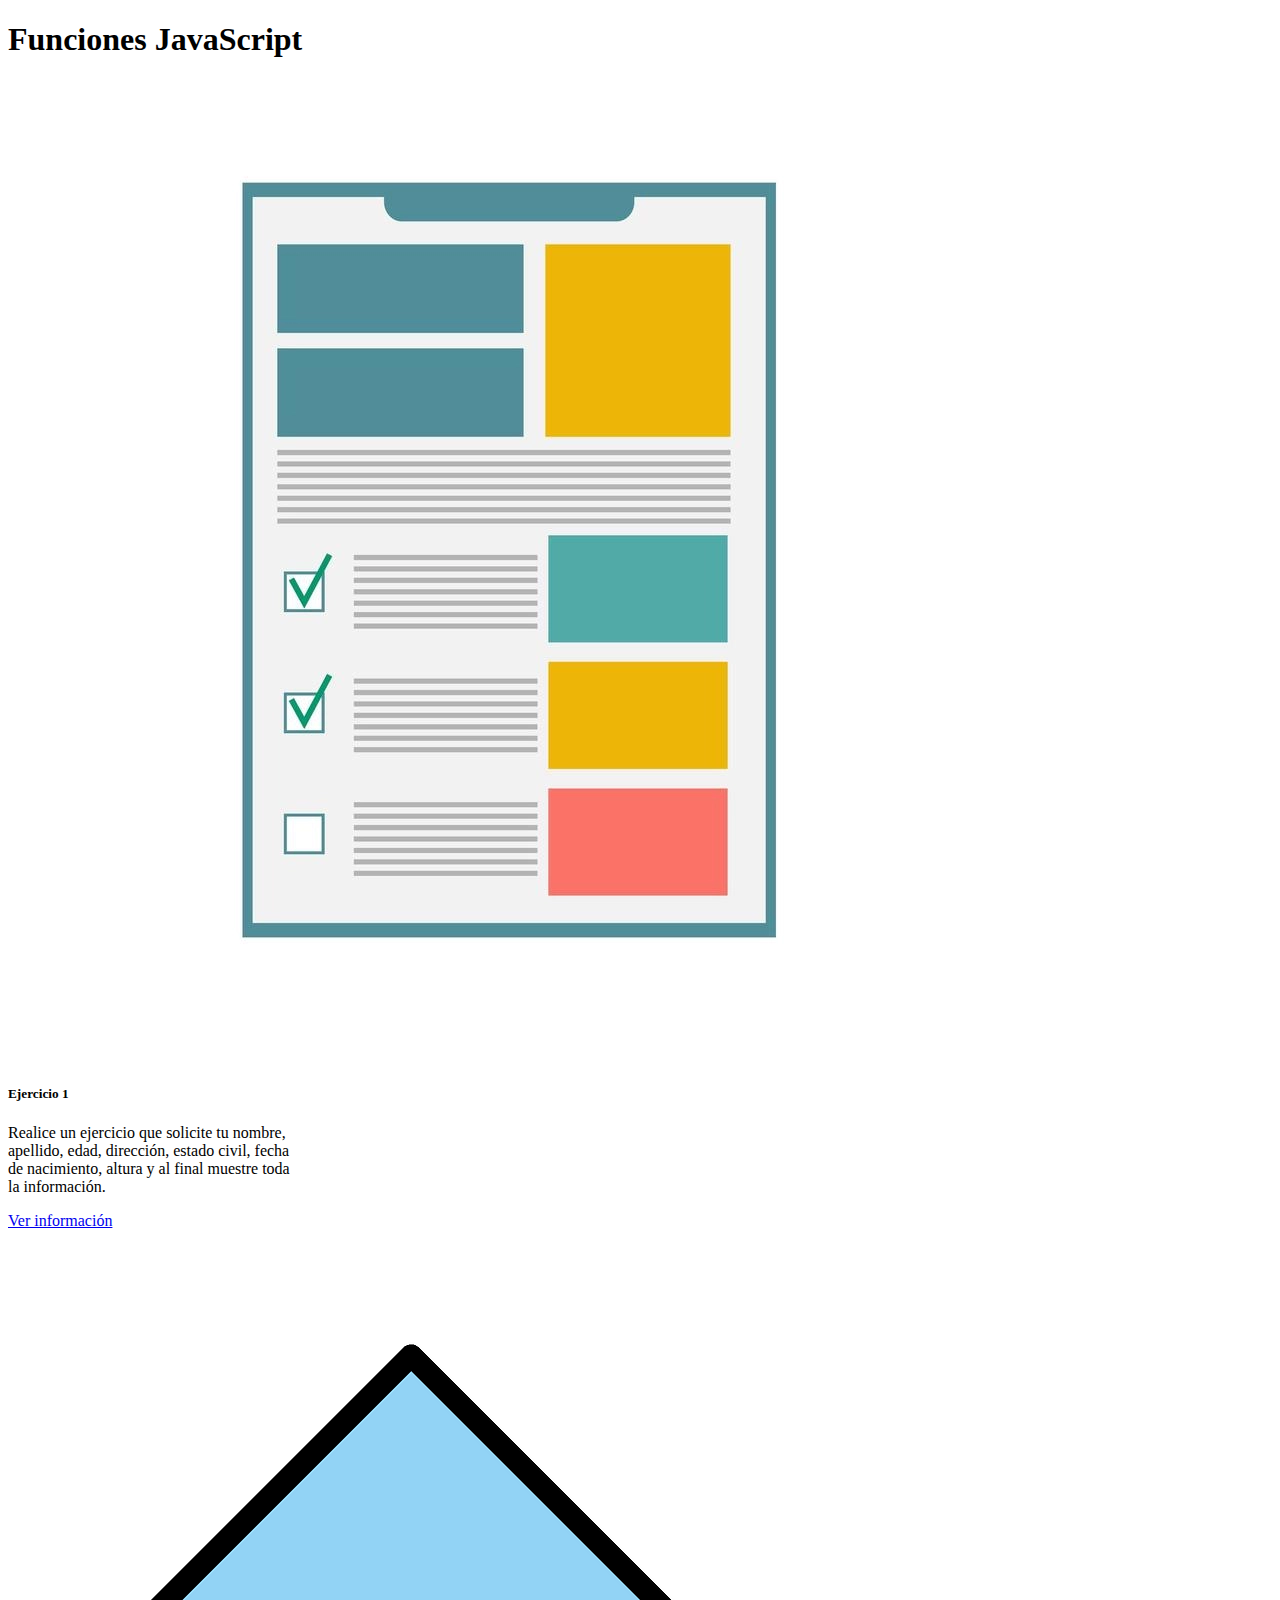
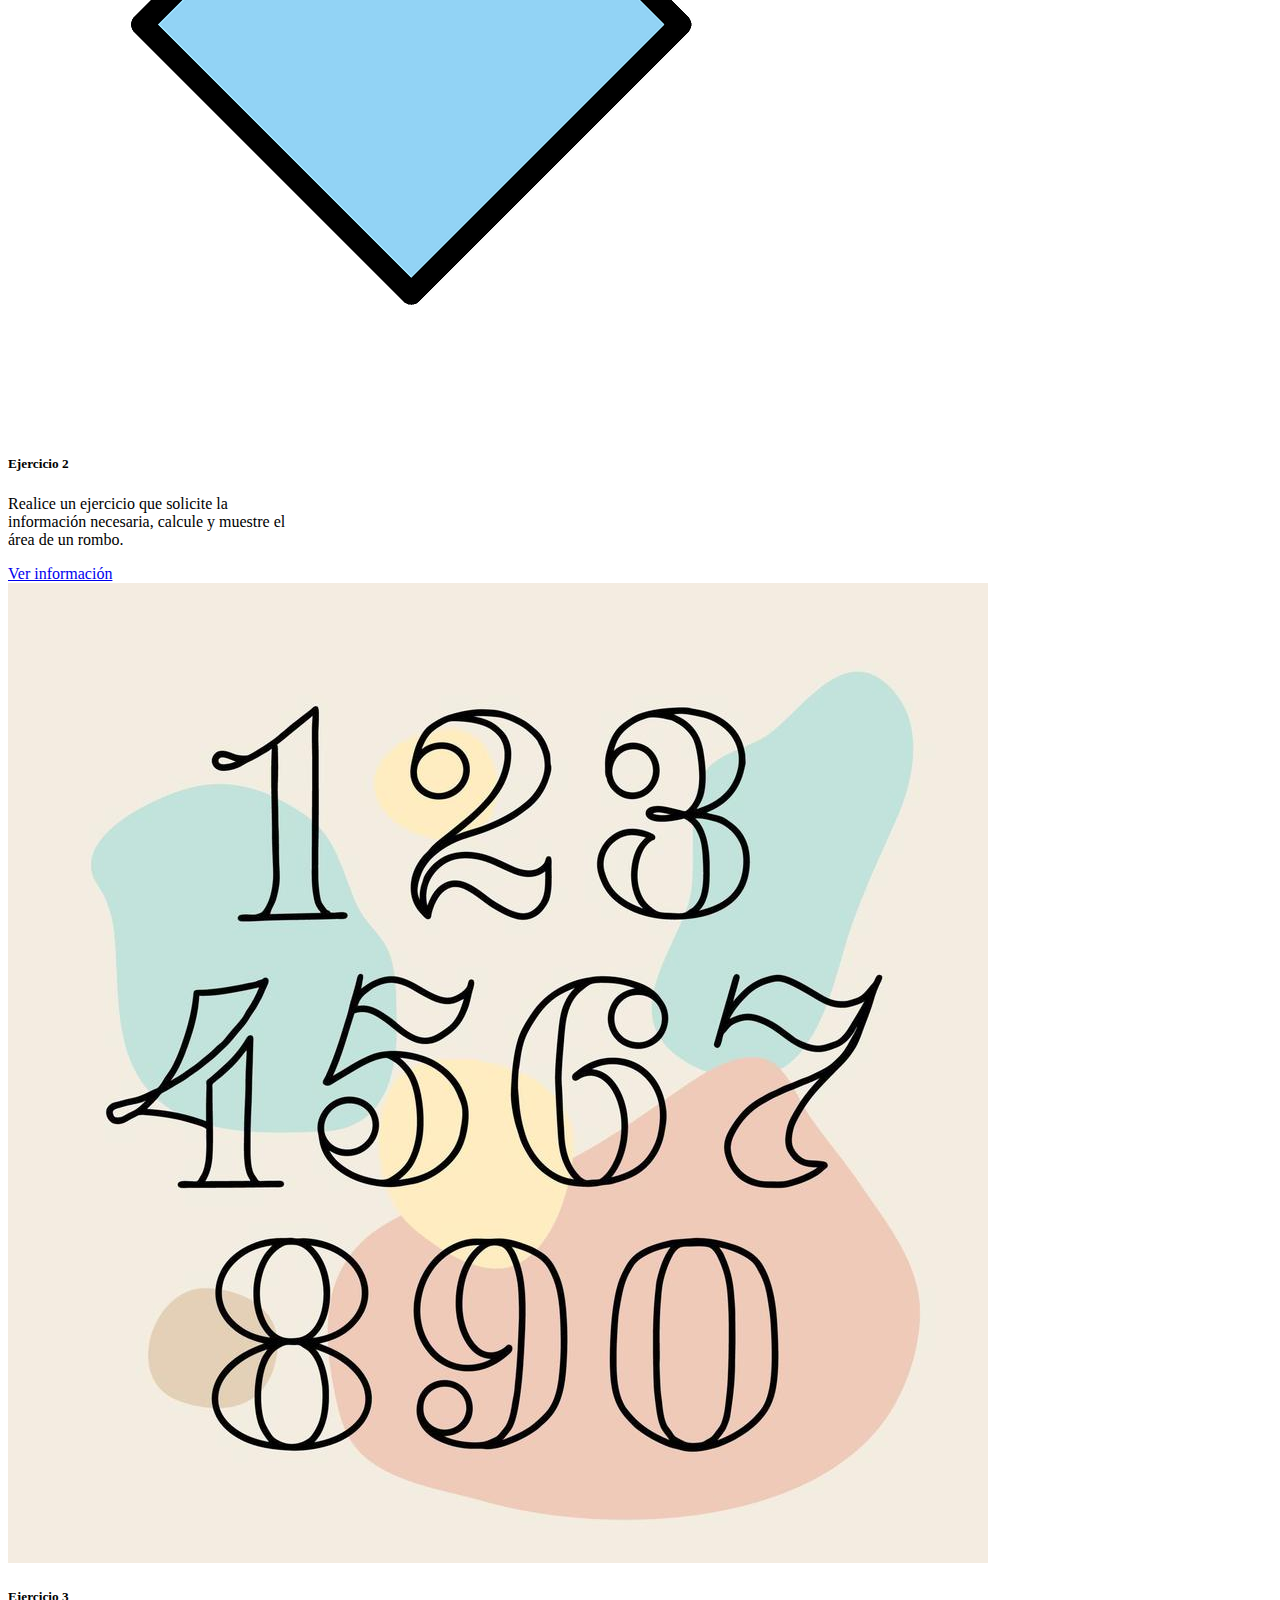
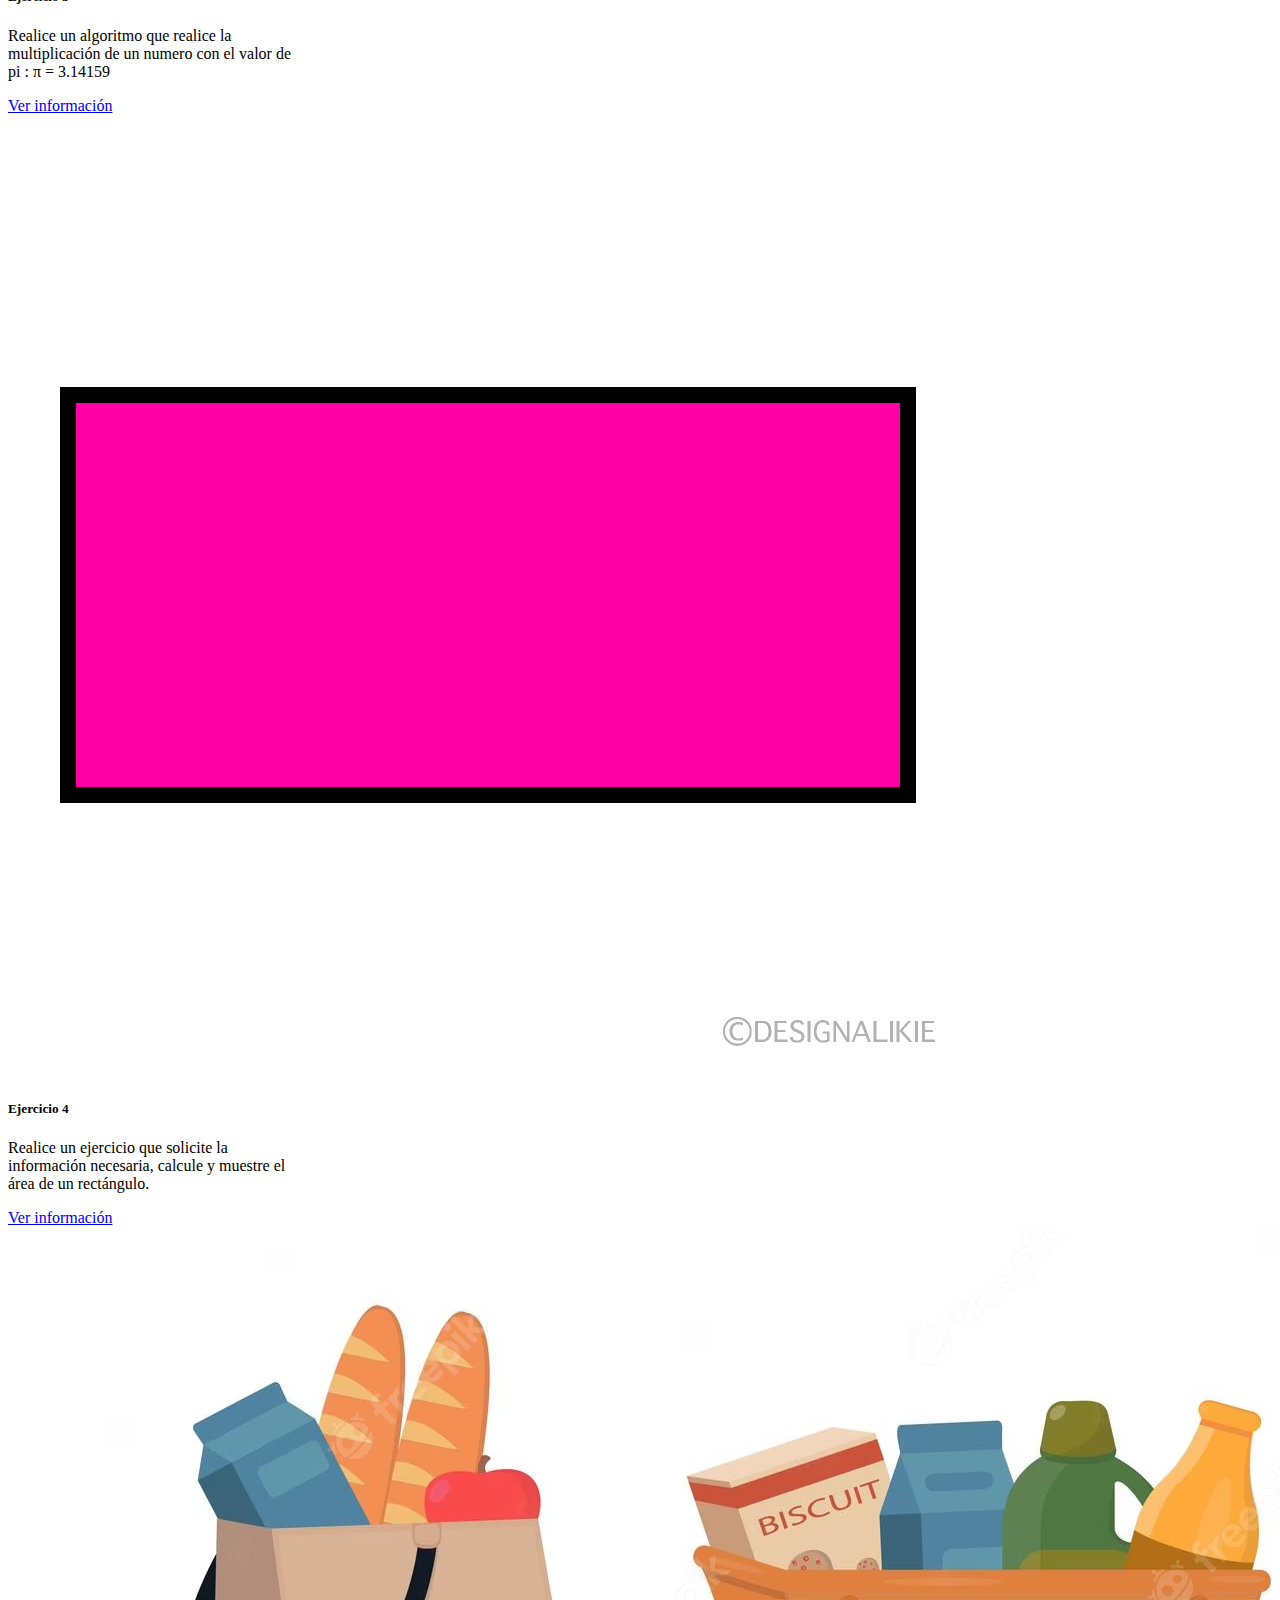
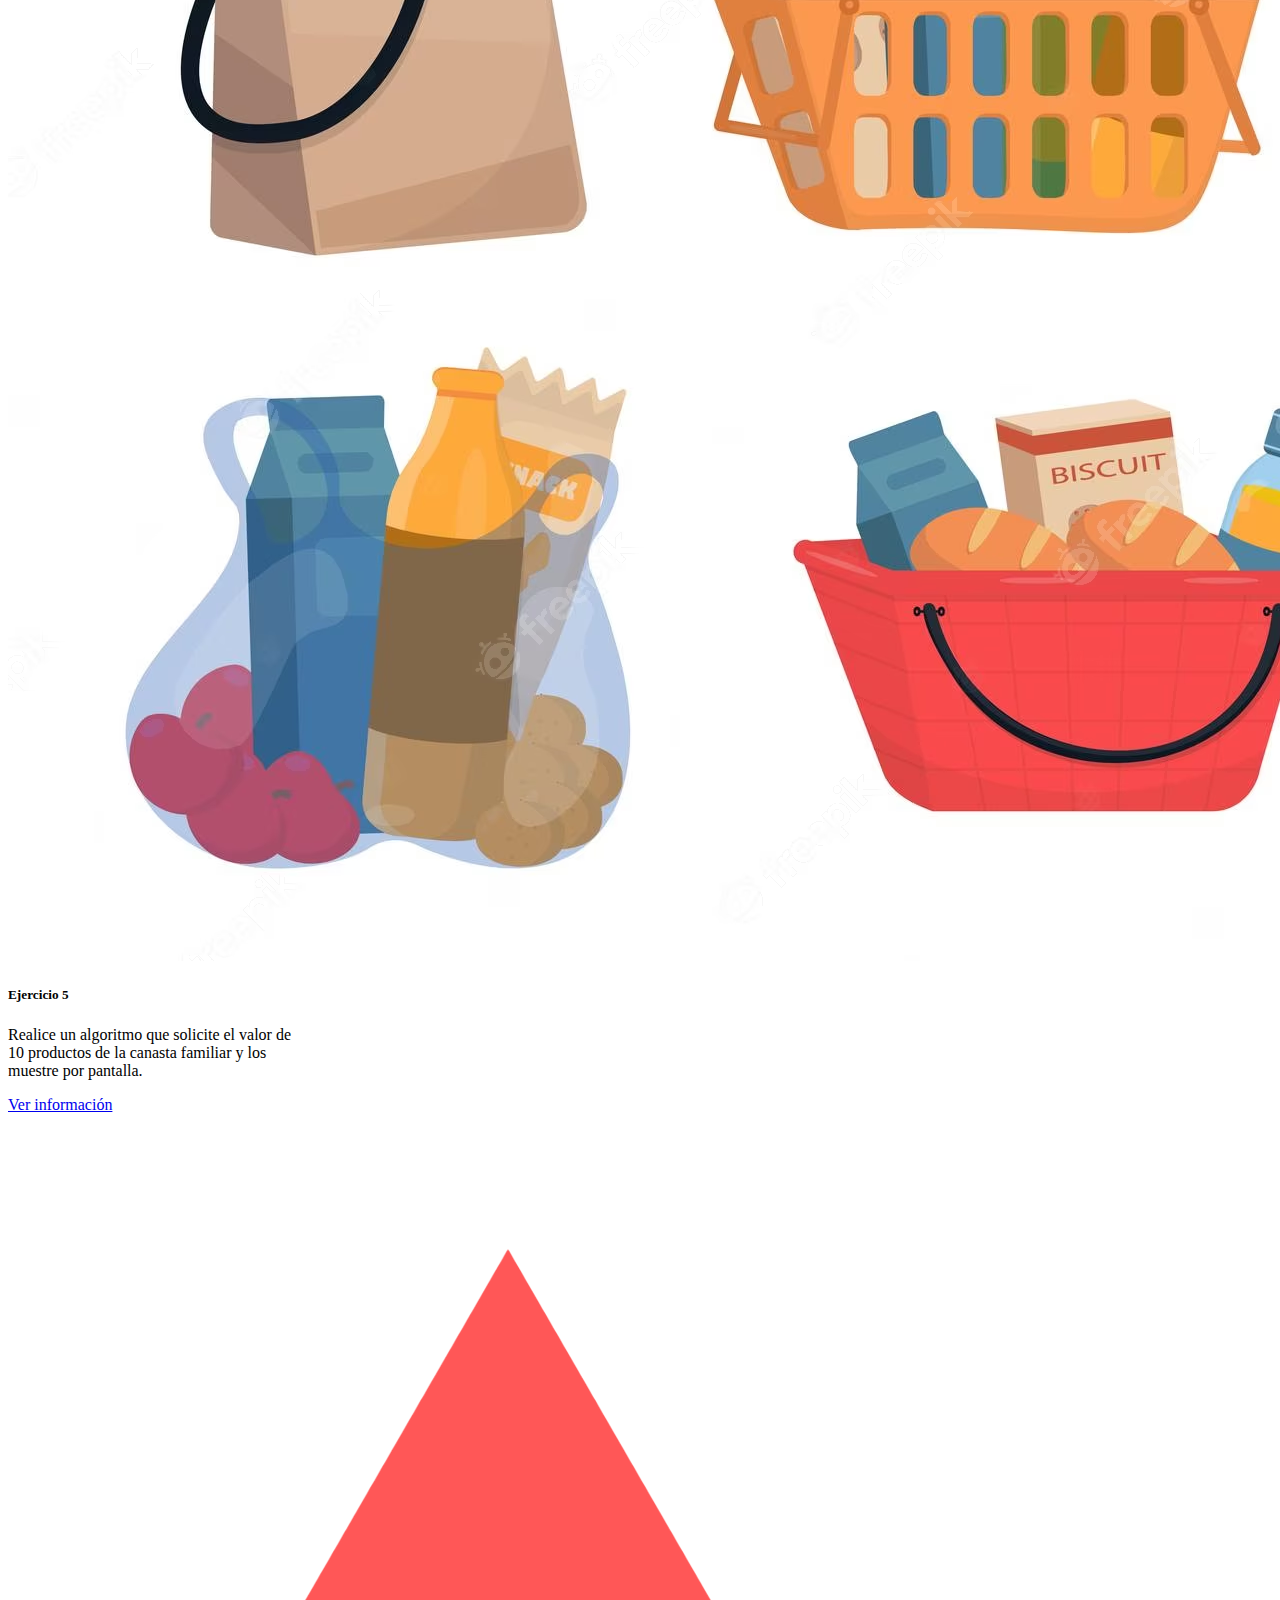
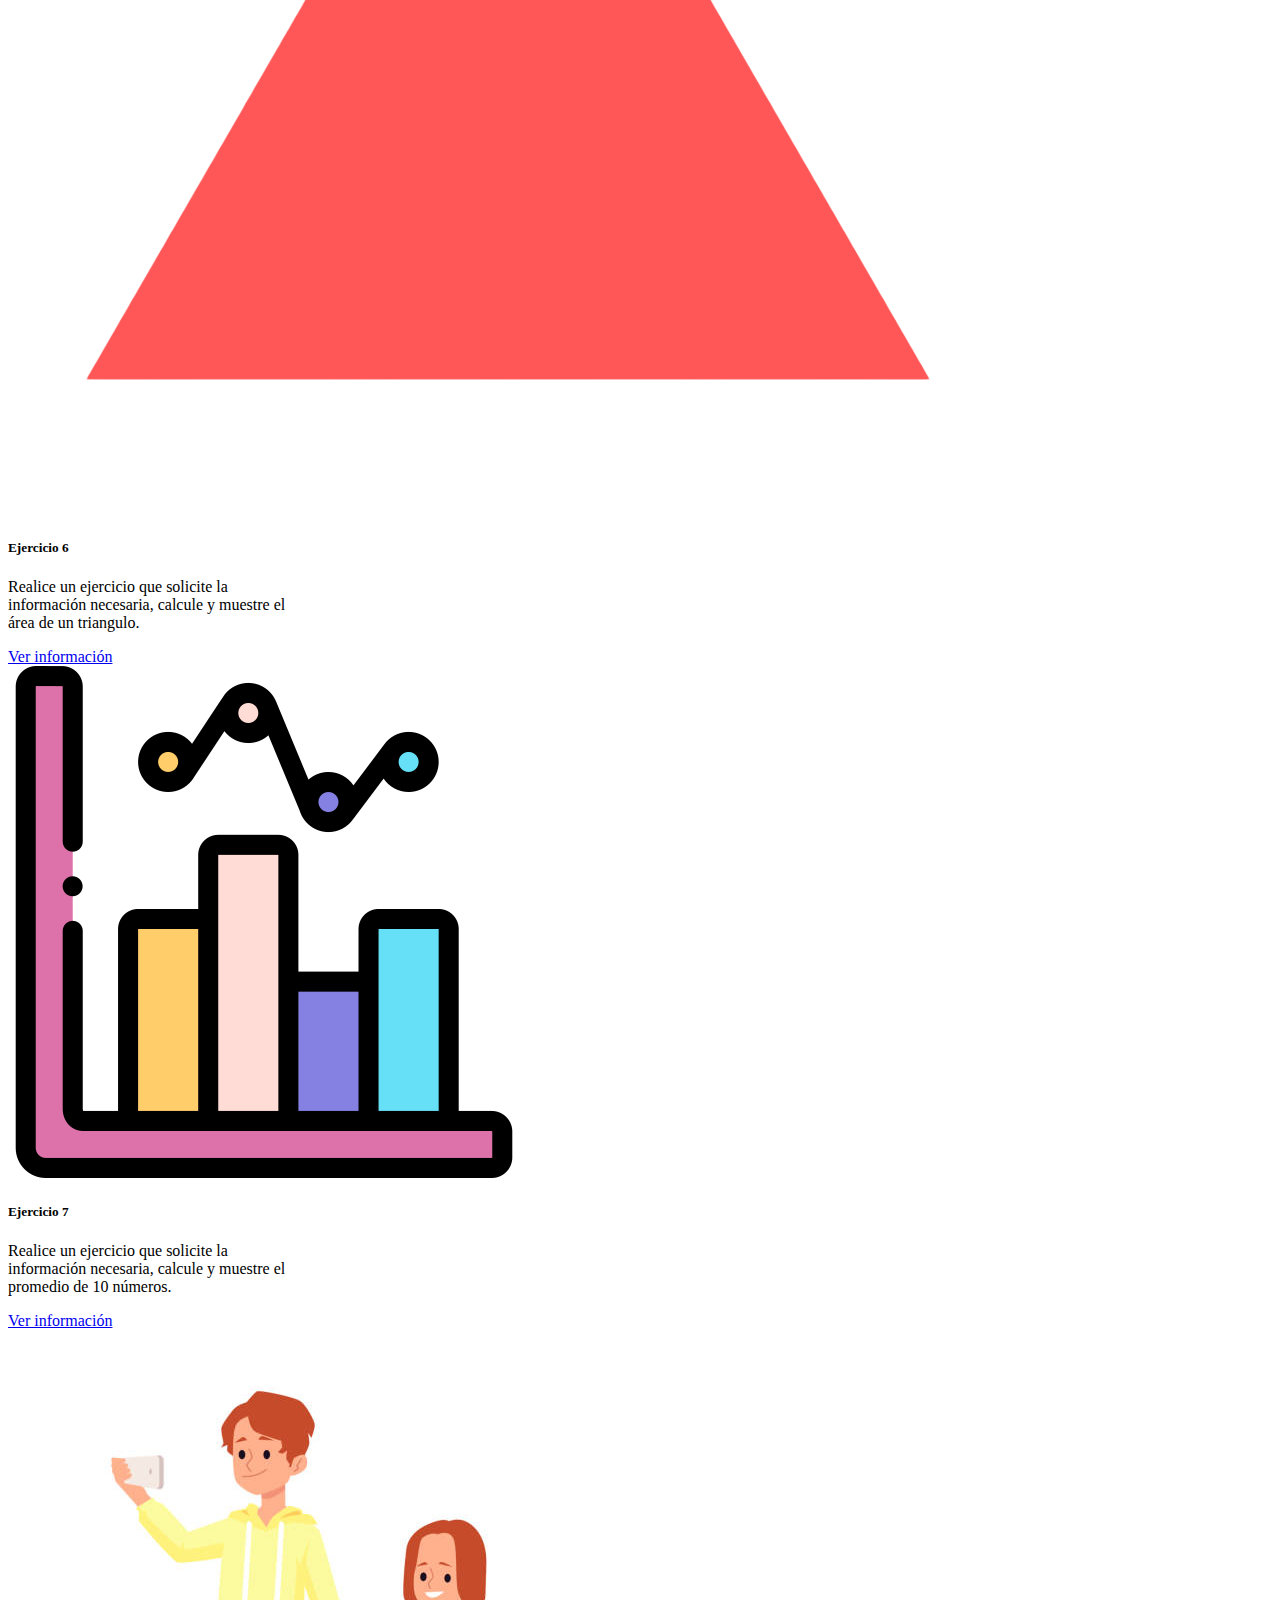
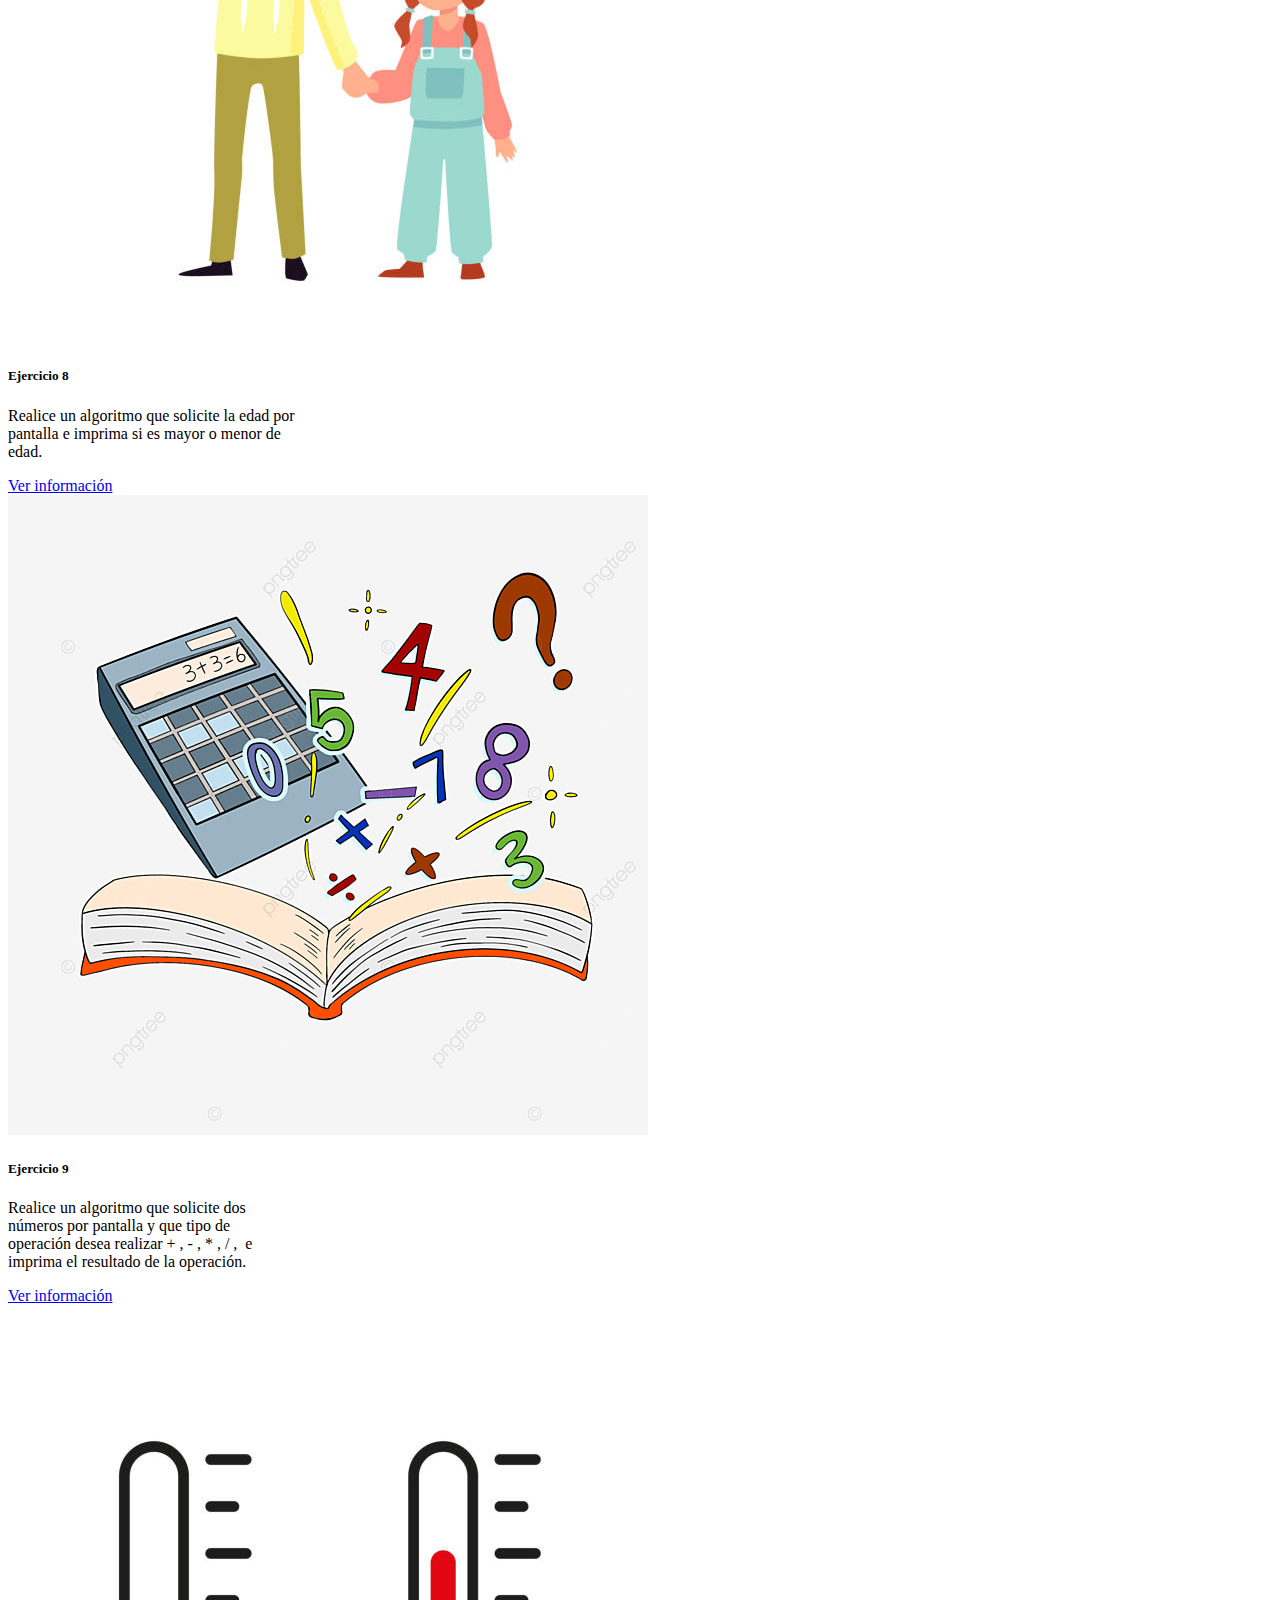
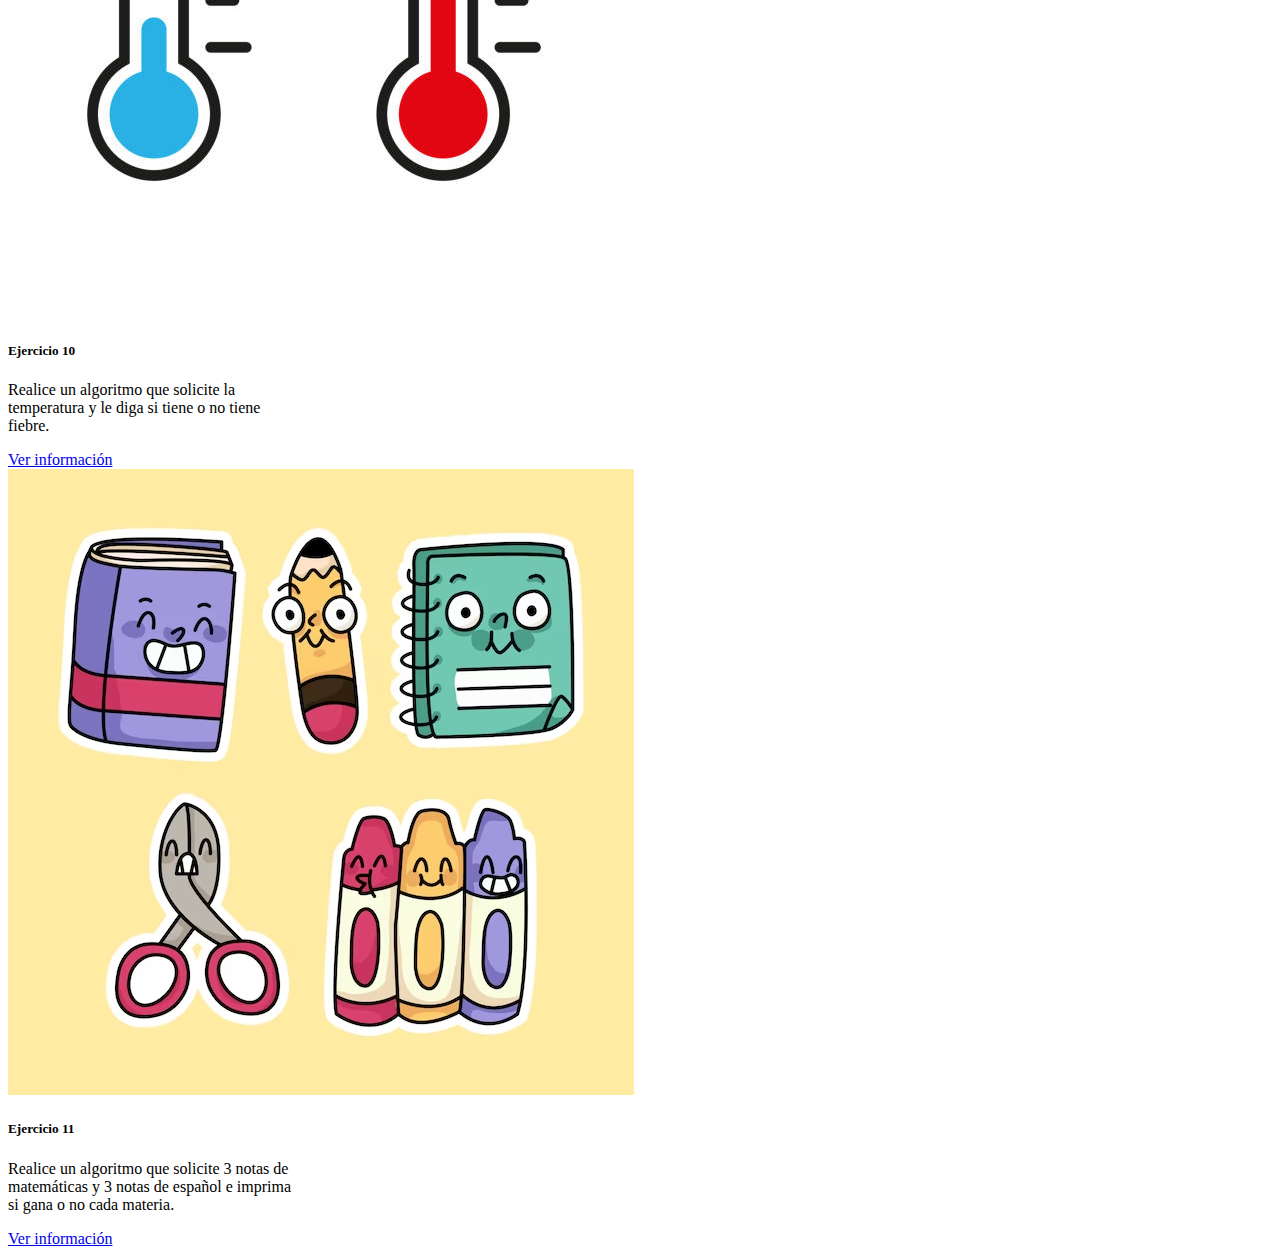
==== funciones.html @ 92b290fd "funciones" ====
<!DOCTYPE html>
<html lang="en">
<head>
    <meta charset="UTF-8">
    <meta http-equiv="X-UA-Compatible" content="IE=edge">
    <meta name="viewport" content="width=device-width, initial-scale=1.0">
    <title>Funciones</title>
    <script src="js/funciones.js"></script>
    <script src="js/index.js"></script>
    
    <script src="https://cdn.jsdelivr.net/npm/@popperjs/core@2.11.6/dist/umd/popper.min.js" integrity="sha384-oBqDVmMz9ATKxIep9tiCxS/Z9fNfEXiDAYTujMAeBAsjFuCZSmKbSSUnQlmh/jp3" crossorigin="anonymous"></script>
    <script src="https://cdn.jsdelivr.net/npm/bootstrap@5.3.0-alpha1/dist/js/bootstrap.min.js" integrity="sha384-mQ93GR66B00ZXjt0YO5KlohRA5SY2XofN4zfuZxLkoj1gXtW8ANNCe9d5Y3eG5eD" crossorigin="anonymous"></script>
    <link href="https://cdn.jsdelivr.net/npm/bootstrap@5.3.0-alpha1/dist/css/bootstrap.min.css" rel="stylesheet" integrity="sha384-GLhlTQ8iRABdZLl6O3oVMWSktQOp6b7In1Zl3/Jr59b6EGGoI1aFkw7cmDA6j6gD" crossorigin="anonymous">
</head>
<body>
    
    <div class="p-3 mb-2 bg-info text-dark">
        <h1>Funciones JavaScript</h1>
    </div>

   <div class="contenedor">
    
    <div class="container text-center">
        <div class="row align-items-start">
          <div class="col">
            <div class="card" style="width: 18rem;">
                <img src="img/ej1.jpg" class="card-img-top" alt="...">
                <div class="card-body">
                  <h5 class="card-title">Ejercicio 1</h5>
                  <p class="card-text">Realice un ejercicio que solicite tu nombre, apellido, edad, dirección, estado civil, fecha de nacimiento, altura y al final muestre toda la información.</p>
                  <a href="javascript:ejercicio1()" class="btn btn-primary">Ver información</a>
                </div>
              </div>
          </div>

          

          <div class="col">
            <div class="card" style="width: 18rem;">
                <img src="img/ej2.jpg" class="card-img-top" alt="...">
                <div class="card-body">
                  <h5 class="card-title">Ejercicio 2</h5>
                  <p class="card-text"> Realice un ejercicio que solicite la información necesaria, calcule y muestre el área de un rombo.</p>
                  <a href="javascript:ejercicio2()" class="btn btn-primary">Ver información</a>
                </div>
              </div>
          </div> 
          <div class="col">
            <div class="card" style="width: 18rem;">
                <img src="img/ej3.jpg" class="card-img-top" alt="...">
                <div class="card-body">
                  <h5 class="card-title">Ejercicio 3</h5>
                  <p class="card-text"> Realice un algoritmo que realice la multiplicación de un numero con el valor de pi : π = 3.14159</p>
                  <a href="javascript:ejercicio3()" class="btn btn-primary">Ver información</a>
                </div>
              </div>
          </div>

          <div class="col">
            <div class="card" style="width: 18rem;">
                <img src="img/ej4.png" class="card-img-top" alt="...">
                <div class="card-body">
                  <h5 class="card-title">Ejercicio 4</h5>
                  <p class="card-text"> Realice un ejercicio que solicite la información necesaria, calcule y muestre el área de un rectángulo.</p>
                  <a href="javascript:ejercicio4()" class="btn btn-primary">Ver información</a>
                </div>
              </div>
          </div>

          <div class="col">
            <div class="card" style="width: 18rem;">
                <img src="img/ej5.avif" class="card-img-top" alt="...">
                <div class="card-body">
                  <h5 class="card-title">Ejercicio 5</h5>
                  <p class="card-text"> Realice un algoritmo que solicite el valor de 10 productos de la canasta familiar y los muestre por pantalla.</p>
                  <a href="javascript:ejercicio5()" class="btn btn-primary">Ver información</a>
                </div>
              </div>
          </div>

          <div class="col">
            <div class="card" style="width: 18rem;">
                <img src="img/ej6.png" class="card-img-top" alt="...">
                <div class="card-body">
                  <h5 class="card-title">Ejercicio 6</h5>
                  <p class="card-text"> Realice un ejercicio que solicite la información necesaria, calcule y muestre el área de un triangulo. </p>
                  <a href="javascript:ejercicio6()" class="btn btn-primary">Ver información</a>
                </div>
              </div>
          </div>

          <div class="col">
            <div class="card" style="width: 18rem;">
                <img src="img/ej7.png" class="card-img-top" alt="...">
                <div class="card-body">
                  <h5 class="card-title">Ejercicio 7</h5>
                  <p class="card-text"> Realice un ejercicio que solicite la información necesaria, calcule y muestre el promedio de 10 números. </p>
                  <a href="javascript:ejercicio7()" class="btn btn-primary">Ver información</a>
                </div>
              </div>
          </div>

          <div class="col">
            <div class="card" style="width: 18rem;">
                <img src="img/ej8.jpg" class="card-img-top" alt="...">
                <div class="card-body">
                  <h5 class="card-title">Ejercicio 8</h5>
                  <p class="card-text"> Realice un algoritmo que solicite la edad por pantalla e imprima si es mayor o menor de edad. </p>
                  <a href="javascript:ejercicio8()" class="btn btn-primary">Ver información</a>
                </div>
              </div>
          </div>

          <div class="col">
            <div class="card" style="width: 18rem;">
                <img src="img/ej9.jpg" class="card-img-top" alt="...">
                <div class="card-body">
                  <h5 class="card-title">Ejercicio 9</h5>
                  <p class="card-text"> Realice un algoritmo que solicite dos números por pantalla y que tipo de operación desea realizar + , - , * , / ,  e imprima el resultado de la operación. </p>
                  <a href="javascript:ejercicio9()" class="btn btn-primary">Ver información</a>
                </div>
              </div>
          </div>

          <div class="col">
            <div class="card" style="width: 18rem;">
                <img src="img/ej10.jpg" class="card-img-top" alt="...">
                <div class="card-body">
                  <h5 class="card-title">Ejercicio 10</h5>
                  <p class="card-text"> Realice un algoritmo que solicite la temperatura y le diga si tiene o no tiene fiebre.</p>
                  <a href="javascript:ejercicio10()" class="btn btn-primary">Ver información</a>
                </div>
              </div>
          </div>

          <div class="col">
            <div class="card" style="width: 18rem;">
                <img src="img/ej11.avif" class="card-img-top" alt="...">
                <div class="card-body">
                  <h5 class="card-title">Ejercicio 11</h5>
                  <p class="card-text"> Realice un algoritmo que solicite 3 notas de matemáticas y 3 notas de español e imprima si gana o no cada materia.</p>
                  <a href="javascript:ejercicio11()" class="btn btn-primary">Ver información</a>
                </div>
              </div>
          </div>

        </div>
      </div>
   </div>
</body>
</html>
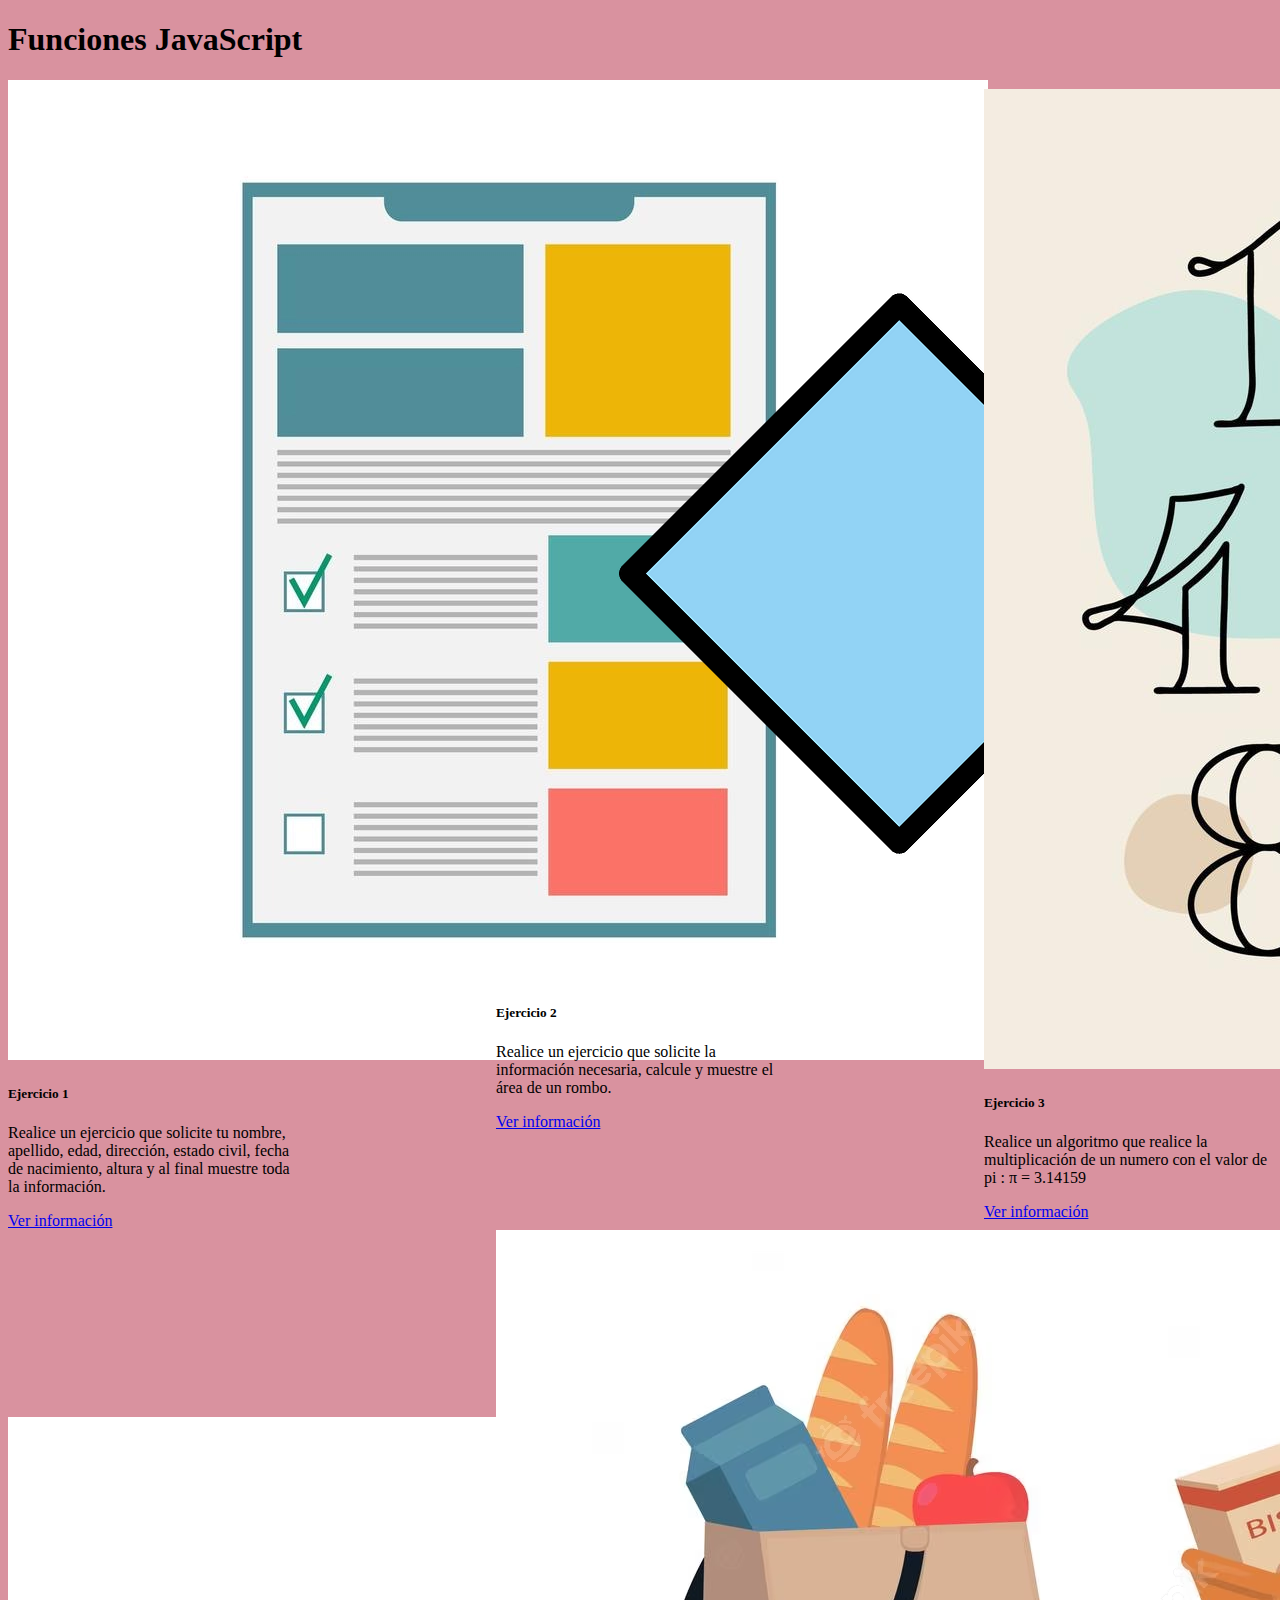
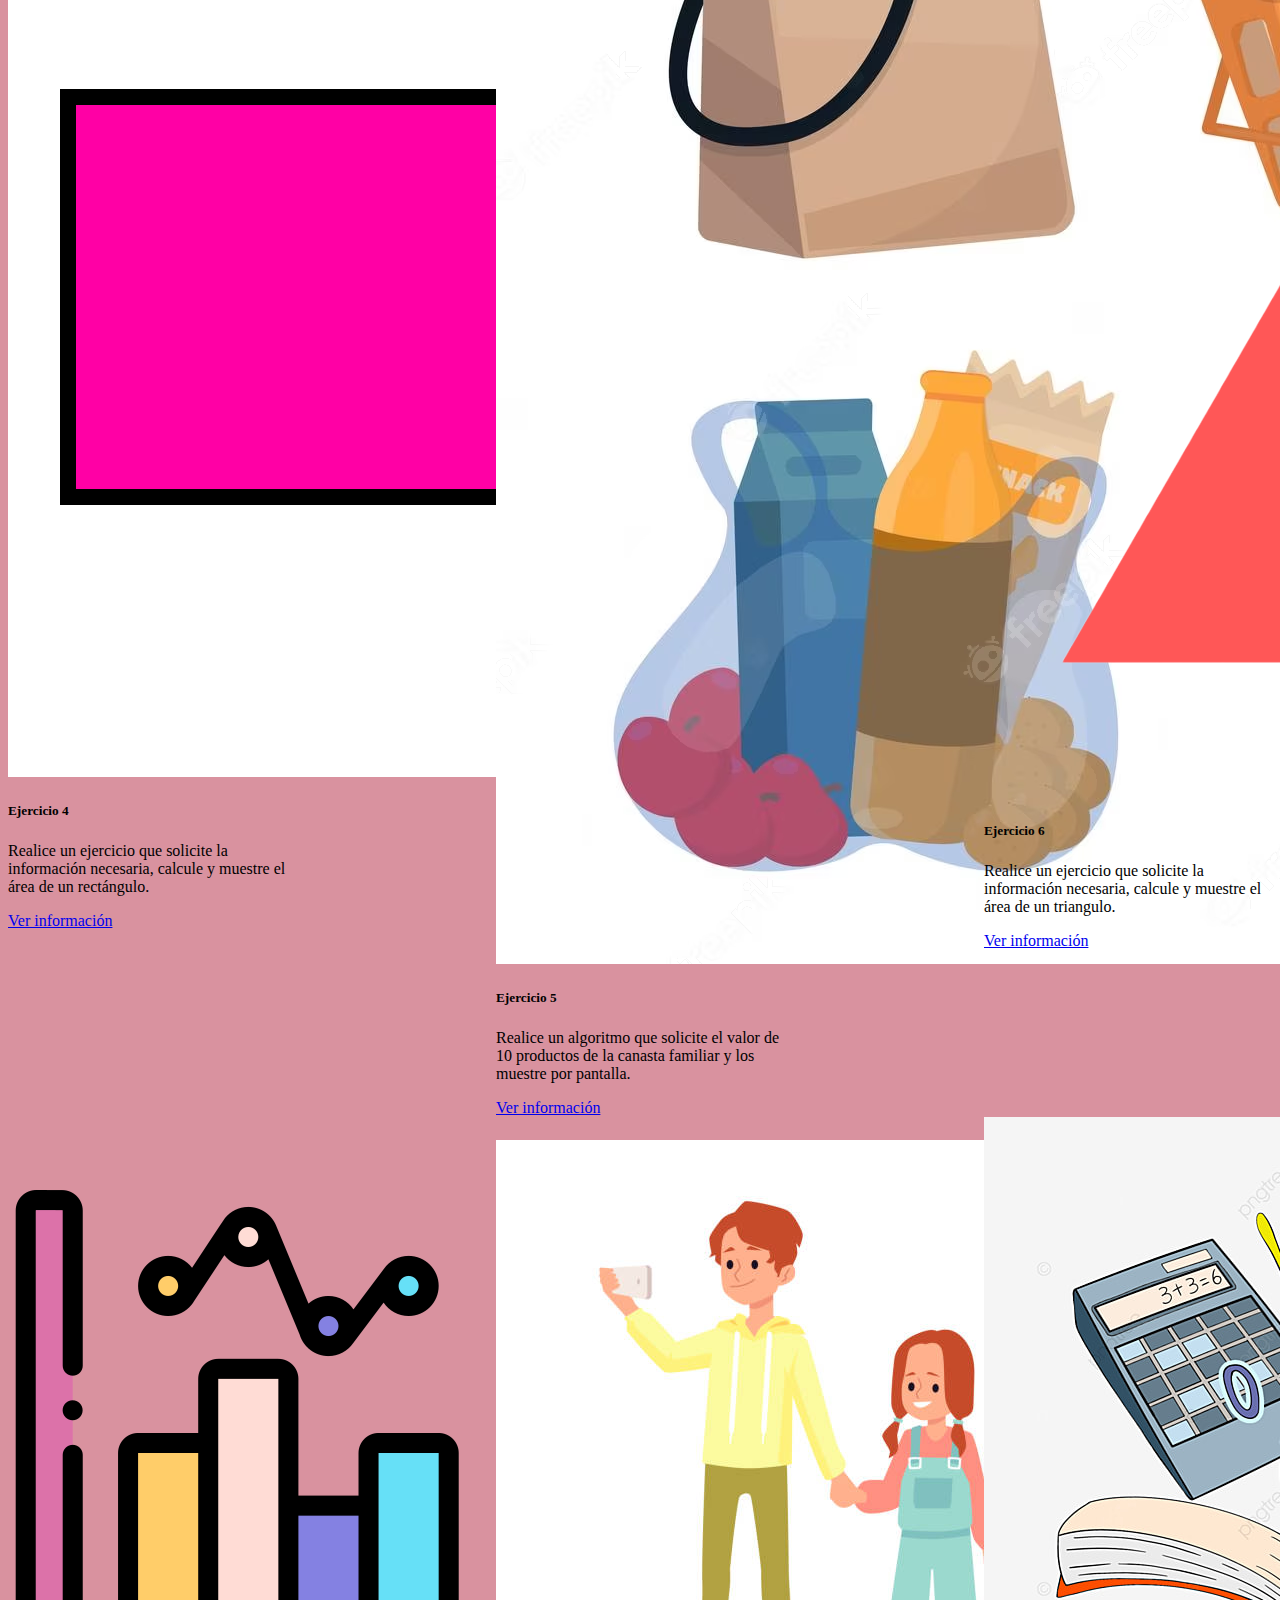
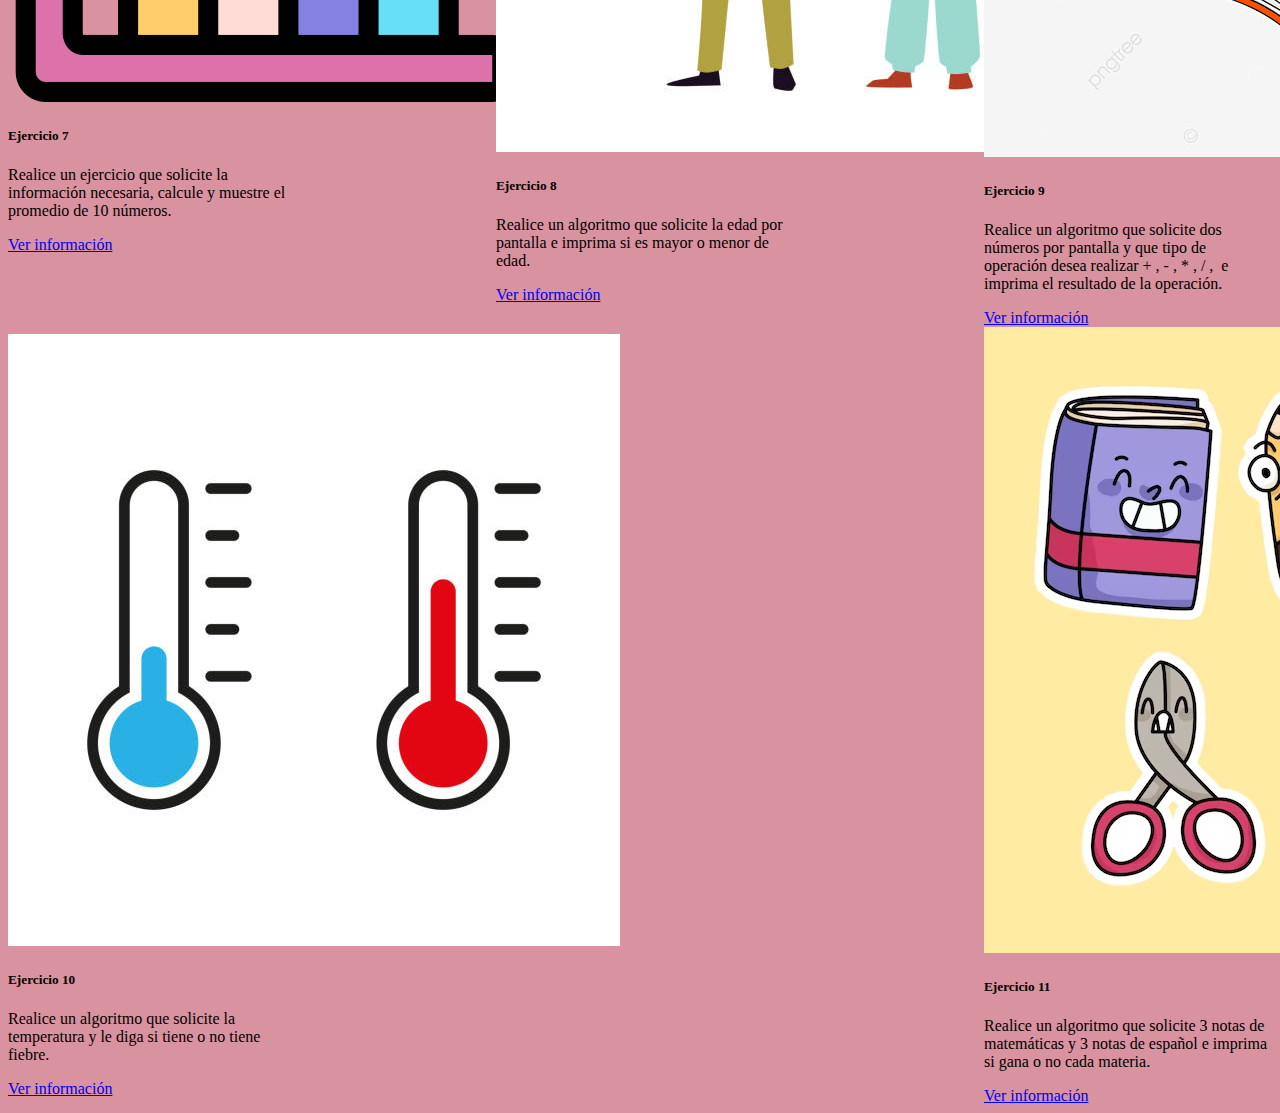
==== commit 899a9a51: "se realizan funciones" ====
--- a/funciones.html
+++ b/funciones.html
@@ -7,142 +7,149 @@
     <title>Funciones</title>
     <script src="js/funciones.js"></script>
     <script src="js/index.js"></script>
+    <link rel="stylesheet" href="css/estilos.css">
     
     <script src="https://cdn.jsdelivr.net/npm/@popperjs/core@2.11.6/dist/umd/popper.min.js" integrity="sha384-oBqDVmMz9ATKxIep9tiCxS/Z9fNfEXiDAYTujMAeBAsjFuCZSmKbSSUnQlmh/jp3" crossorigin="anonymous"></script>
     <script src="https://cdn.jsdelivr.net/npm/bootstrap@5.3.0-alpha1/dist/js/bootstrap.min.js" integrity="sha384-mQ93GR66B00ZXjt0YO5KlohRA5SY2XofN4zfuZxLkoj1gXtW8ANNCe9d5Y3eG5eD" crossorigin="anonymous"></script>
     <link href="https://cdn.jsdelivr.net/npm/bootstrap@5.3.0-alpha1/dist/css/bootstrap.min.css" rel="stylesheet" integrity="sha384-GLhlTQ8iRABdZLl6O3oVMWSktQOp6b7In1Zl3/Jr59b6EGGoI1aFkw7cmDA6j6gD" crossorigin="anonymous">
 </head>
-<body>
-    
-    <div class="p-3 mb-2 bg-info text-dark">
-        <h1>Funciones JavaScript</h1>
+<body style="background-color: #D9929F;">
+   
+  
+    <div class="p-3 mb-2 bg-danger text-white" style="--bs-bg-opacity: .5;">
+    <h1>Funciones JavaScript</h1>
     </div>
 
    <div class="contenedor">
     
     <div class="container text-center">
-        <div class="row align-items-start">
-          <div class="col">
-            <div class="card" style="width: 18rem;">
-                <img src="img/ej1.jpg" class="card-img-top" alt="...">
-                <div class="card-body">
-                  <h5 class="card-title">Ejercicio 1</h5>
-                  <p class="card-text">Realice un ejercicio que solicite tu nombre, apellido, edad, dirección, estado civil, fecha de nacimiento, altura y al final muestre toda la información.</p>
-                  <a href="javascript:ejercicio1()" class="btn btn-primary">Ver información</a>
+        <div class="align-items-start" id="tarjeta">
+
+          <div class="tarjetas">
+            <div class="col">
+              <div class="card" style="width: 18rem;">
+                  <img src="img/ej1.jpg" class="card-img-top" alt="...">
+                  <div class="card-body">
+                    <h5 class="card-title">Ejercicio 1</h5>
+                    <p class="card-text">Realice un ejercicio que solicite tu nombre, apellido, edad, dirección, estado civil, fecha de nacimiento, altura y al final muestre toda la información.</p>
+                    <a href="javascript:ejercicio1()" class="btn btn-primary">Ver información</a>
+                  </div>
                 </div>
-              </div>
+            </div>
+            <div class="col">
+              <div class="card" style="width: 18rem;">
+                  <img src="img/ej2.jpg" class="card-img-top" alt="...">
+                  <div class="card-body">
+                    <h5 class="card-title">Ejercicio 2</h5>
+                    <p class="card-text"> Realice un ejercicio que solicite la información necesaria, calcule y muestre el área de un rombo.</p>
+                    <a href="javascript:ejercicio2()" class="btn btn-primary">Ver información</a>
+                  </div>
+                </div>
+            </div> 
+            <div class="col">
+              <div class="card" style="width: 18rem;">
+                  <img src="img/ej3.jpg" class="card-img-top" alt="...">
+                  <div class="card-body">
+                    <h5 class="card-title">Ejercicio 3</h5>
+                    <p class="card-text"> Realice un algoritmo que realice la multiplicación de un numero con el valor de pi : π = 3.14159</p>
+                    <a href="javascript:ejercicio3()" class="btn btn-primary">Ver información</a>
+                  </div>
+                </div>
+            </div>
+        </div>
+        
+        <div class="tarjetas">
+            <div class="col">
+              <div class="card" style="width: 18rem;">
+                  <img src="img/ej4.png" class="card-img-top" alt="...">
+                  <div class="card-body">
+                    <h5 class="card-title">Ejercicio 4</h5>
+                    <p class="card-text"> Realice un ejercicio que solicite la información necesaria, calcule y muestre el área de un rectángulo.</p>
+                    <a href="javascript:ejercicio4()" class="btn btn-primary">Ver información</a>
+                  </div>
+                </div>
+            </div>
+
+            <div class="col">
+              <div class="card" style="width: 18rem;">
+                  <img src="img/ej5.avif" class="card-img-top" alt="...">
+                  <div class="card-body">
+                    <h5 class="card-title">Ejercicio 5</h5>
+                    <p class="card-text"> Realice un algoritmo que solicite el valor de 10 productos de la canasta familiar y los muestre por pantalla.</p>
+                    <a href="javascript:ejercicio5()" class="btn btn-primary">Ver información</a>
+                  </div>
+                </div>
+            </div>
+
+            <div class="col">
+              <div class="card" style="width: 18rem;">
+                  <img src="img/ej6.png" class="card-img-top" alt="...">
+                  <div class="card-body">
+                    <h5 class="card-title">Ejercicio 6</h5>
+                    <p class="card-text"> Realice un ejercicio que solicite la información necesaria, calcule y muestre el área de un triangulo. </p>
+                    <a href="javascript:ejercicio6()" class="btn btn-primary">Ver información</a>
+                  </div>
+                </div>
+            </div>
           </div>
 
-          
+          <div class="tarjetas">
+            <div class="col">
+              <div class="card" style="width: 18rem;">
+                  <img src="img/ej7.png" class="card-img-top" alt="...">
+                  <div class="card-body">
+                    <h5 class="card-title">Ejercicio 7</h5>
+                    <p class="card-text"> Realice un ejercicio que solicite la información necesaria, calcule y muestre el promedio de 10 números. </p>
+                    <a href="javascript:ejercicio7()" class="btn btn-primary">Ver información</a>
+                  </div>
+                </div>
+            </div>
 
-          <div class="col">
-            <div class="card" style="width: 18rem;">
-                <img src="img/ej2.jpg" class="card-img-top" alt="...">
-                <div class="card-body">
-                  <h5 class="card-title">Ejercicio 2</h5>
-                  <p class="card-text"> Realice un ejercicio que solicite la información necesaria, calcule y muestre el área de un rombo.</p>
-                  <a href="javascript:ejercicio2()" class="btn btn-primary">Ver información</a>
+            <div class="col">
+              <div class="card" style="width: 18rem;">
+                  <img src="img/ej8.jpg" class="card-img-top" alt="...">
+                  <div class="card-body">
+                    <h5 class="card-title">Ejercicio 8</h5>
+                    <p class="card-text"> Realice un algoritmo que solicite la edad por pantalla e imprima si es mayor o menor de edad. </p>
+                    <a href="javascript:ejercicio8()" class="btn btn-primary">Ver información</a>
+                  </div>
                 </div>
-              </div>
-          </div> 
-          <div class="col">
-            <div class="card" style="width: 18rem;">
-                <img src="img/ej3.jpg" class="card-img-top" alt="...">
-                <div class="card-body">
-                  <h5 class="card-title">Ejercicio 3</h5>
-                  <p class="card-text"> Realice un algoritmo que realice la multiplicación de un numero con el valor de pi : π = 3.14159</p>
-                  <a href="javascript:ejercicio3()" class="btn btn-primary">Ver información</a>
+            </div>
+
+            <div class="col">
+              <div class="card" style="width: 18rem;">
+                  <img src="img/ej9.jpg" class="card-img-top" alt="...">
+                  <div class="card-body">
+                    <h5 class="card-title">Ejercicio 9</h5>
+                    <p class="card-text"> Realice un algoritmo que solicite dos números por pantalla y que tipo de operación desea realizar + , - , * , / ,  e imprima el resultado de la operación. </p>
+                    <a href="javascript:ejercicio9()" class="btn btn-primary">Ver información</a>
+                  </div>
                 </div>
-              </div>
+            </div>
           </div>
 
-          <div class="col">
-            <div class="card" style="width: 18rem;">
-                <img src="img/ej4.png" class="card-img-top" alt="...">
-                <div class="card-body">
-                  <h5 class="card-title">Ejercicio 4</h5>
-                  <p class="card-text"> Realice un ejercicio que solicite la información necesaria, calcule y muestre el área de un rectángulo.</p>
-                  <a href="javascript:ejercicio4()" class="btn btn-primary">Ver información</a>
+          <div class="tarjetas">
+            <div class="col">
+              <div class="card" style="width: 18rem;">
+                  <img src="img/ej10.jpg" class="card-img-top" alt="...">
+                  <div class="card-body">
+                    <h5 class="card-title">Ejercicio 10</h5>
+                    <p class="card-text"> Realice un algoritmo que solicite la temperatura y le diga si tiene o no tiene fiebre.</p>
+                    <a href="javascript:ejercicio10()" class="btn btn-primary">Ver información</a>
+                  </div>
                 </div>
-              </div>
-          </div>
+            </div>
 
-          <div class="col">
-            <div class="card" style="width: 18rem;">
-                <img src="img/ej5.avif" class="card-img-top" alt="...">
-                <div class="card-body">
-                  <h5 class="card-title">Ejercicio 5</h5>
-                  <p class="card-text"> Realice un algoritmo que solicite el valor de 10 productos de la canasta familiar y los muestre por pantalla.</p>
-                  <a href="javascript:ejercicio5()" class="btn btn-primary">Ver información</a>
+            <div class="col">
+              <div class="card" style="width: 18rem;">
+                  <img src="img/ej11.avif" class="card-img-top" alt="...">
+                  <div class="card-body">
+                    <h5 class="card-title">Ejercicio 11</h5>
+                    <p class="card-text"> Realice un algoritmo que solicite 3 notas de matemáticas y 3 notas de español e imprima si gana o no cada materia.</p>
+                    <a href="javascript:ejercicio11()" class="btn btn-primary">Ver información</a>
+                  </div>
                 </div>
-              </div>
-          </div>
-
-          <div class="col">
-            <div class="card" style="width: 18rem;">
-                <img src="img/ej6.png" class="card-img-top" alt="...">
-                <div class="card-body">
-                  <h5 class="card-title">Ejercicio 6</h5>
-                  <p class="card-text"> Realice un ejercicio que solicite la información necesaria, calcule y muestre el área de un triangulo. </p>
-                  <a href="javascript:ejercicio6()" class="btn btn-primary">Ver información</a>
-                </div>
-              </div>
-          </div>
-
-          <div class="col">
-            <div class="card" style="width: 18rem;">
-                <img src="img/ej7.png" class="card-img-top" alt="...">
-                <div class="card-body">
-                  <h5 class="card-title">Ejercicio 7</h5>
-                  <p class="card-text"> Realice un ejercicio que solicite la información necesaria, calcule y muestre el promedio de 10 números. </p>
-                  <a href="javascript:ejercicio7()" class="btn btn-primary">Ver información</a>
-                </div>
-              </div>
-          </div>
-
-          <div class="col">
-            <div class="card" style="width: 18rem;">
-                <img src="img/ej8.jpg" class="card-img-top" alt="...">
-                <div class="card-body">
-                  <h5 class="card-title">Ejercicio 8</h5>
-                  <p class="card-text"> Realice un algoritmo que solicite la edad por pantalla e imprima si es mayor o menor de edad. </p>
-                  <a href="javascript:ejercicio8()" class="btn btn-primary">Ver información</a>
-                </div>
-              </div>
-          </div>
-
-          <div class="col">
-            <div class="card" style="width: 18rem;">
-                <img src="img/ej9.jpg" class="card-img-top" alt="...">
-                <div class="card-body">
-                  <h5 class="card-title">Ejercicio 9</h5>
-                  <p class="card-text"> Realice un algoritmo que solicite dos números por pantalla y que tipo de operación desea realizar + , - , * , / ,  e imprima el resultado de la operación. </p>
-                  <a href="javascript:ejercicio9()" class="btn btn-primary">Ver información</a>
-                </div>
-              </div>
-          </div>
-
-          <div class="col">
-            <div class="card" style="width: 18rem;">
-                <img src="img/ej10.jpg" class="card-img-top" alt="...">
-                <div class="card-body">
-                  <h5 class="card-title">Ejercicio 10</h5>
-                  <p class="card-text"> Realice un algoritmo que solicite la temperatura y le diga si tiene o no tiene fiebre.</p>
-                  <a href="javascript:ejercicio10()" class="btn btn-primary">Ver información</a>
-                </div>
-              </div>
-          </div>
-
-          <div class="col">
-            <div class="card" style="width: 18rem;">
-                <img src="img/ej11.avif" class="card-img-top" alt="...">
-                <div class="card-body">
-                  <h5 class="card-title">Ejercicio 11</h5>
-                  <p class="card-text"> Realice un algoritmo que solicite 3 notas de matemáticas y 3 notas de español e imprima si gana o no cada materia.</p>
-                  <a href="javascript:ejercicio11()" class="btn btn-primary">Ver información</a>
-                </div>
-              </div>
-          </div>
+            </div>
 
         </div>
       </div>
--- a/css/estilos.css
+++ b/css/estilos.css
@@ -0,0 +1,20 @@
+body{
+    background-color: black;
+}
+#tarjeta{
+    display: flex !important;
+    flex-direction: column;
+}
+
+.tarjetas{
+    display: flex;
+    flex-direction: row;
+    width: 100%;
+    align-items: center;
+    justify-content: space-between;
+}
+
+.col{
+display: flex;
+justify-content: center;
+}